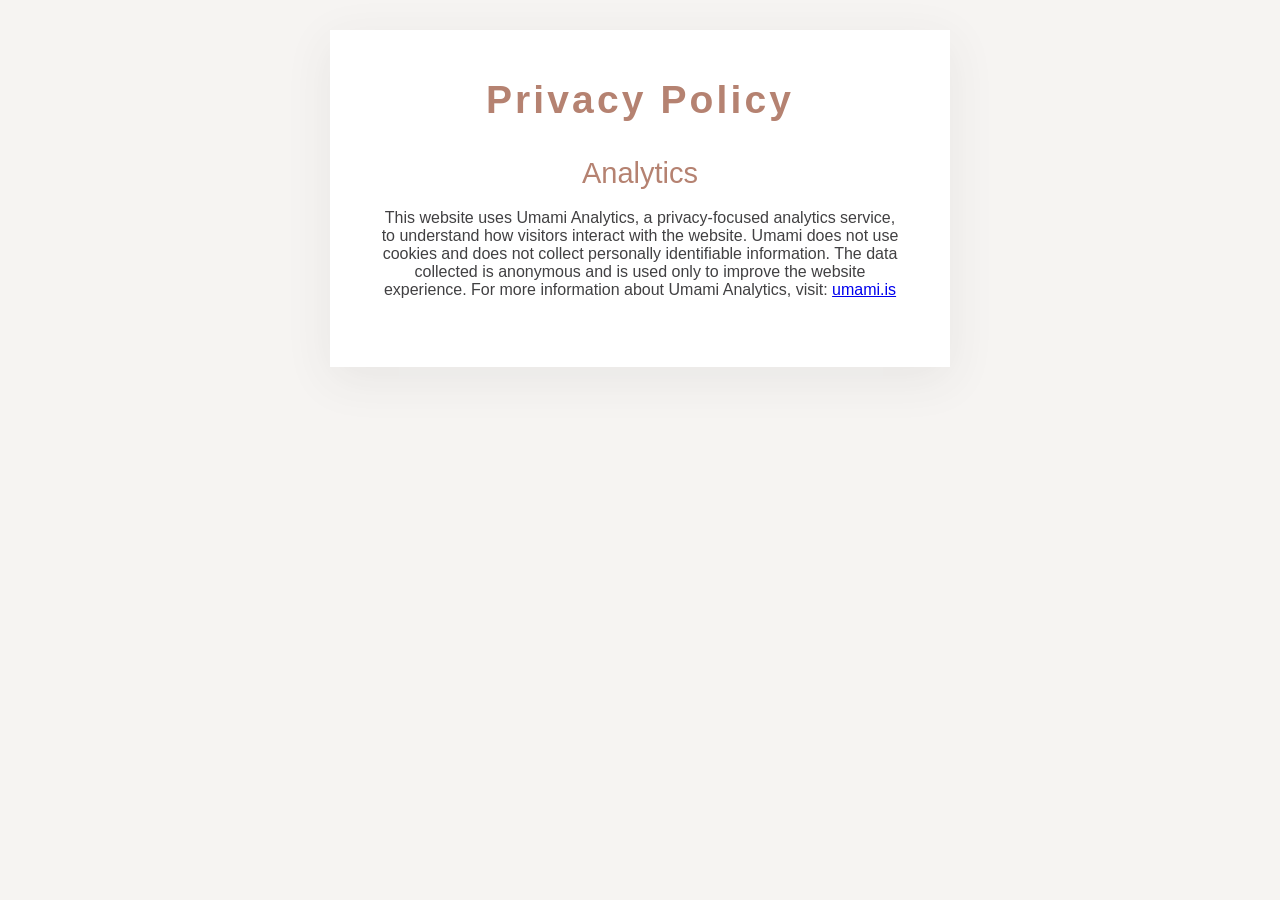
==== privacy.html @ 07856764 "Create privacy.html" ====
<!DOCTYPE html>
<html lang="en">

<head>
    <meta charset="UTF-8">
    <meta name="viewport" content="width=device-width, initial-scale=1.0">

    <title>Privacy Policy | Linda Andreucci</title>

    <link rel="stylesheet" href="style.css">
</head>

<body>

<main class="content">

    <h1>Privacy Policy</h1>

    <h2>Analytics</h2>

    <p>
        This website uses Umami Analytics, a privacy-focused analytics service,
        to understand how visitors interact with the website.
    
        Umami does not use cookies and does not collect personally identifiable
        information. The data collected is anonymous and is used only to improve
        the website experience.
    
        For more information about Umami Analytics, visit:
        <a href="https://umami.is" target="_blank">umami.is</a>
    </p>

</main>

</body>

</html>
---- style.css ----
:root {
    --primary: #B58271;
    --body-text: #414042;
    --line: #F1E9E4;
    --card-bg: #FBF8F5;
    --white: #FFFFFF;
}

* {
    box-sizing: border-box;
}

html {
    scroll-behavior: smooth;
}

body {
    margin: 0;
    background: var(--white);
    color: var(--body-text);
    font-family: "Montserrat", sans-serif;
    -webkit-font-smoothing: antialiased;
}

main {
    width: 100%;
    max-width: 620px;
    margin: 0 auto;
    overflow: hidden;
}

/* FOTO */

.hero {
    width: 100%;
    max-height: 560px;
    overflow: hidden;
}

.hero img {
    display: block;
    width: 100%;
    height: auto;
    max-height: 560px;
    object-fit: cover;
    object-position: center;
}

/* CONTENUTO */

.content {
    padding: 42px 28px 46px;
    text-align: center;
}

h1 {
    margin: 0;
    color: var(--primary);
    font-size: clamp(25px, 7vw, 39px);
    font-weight: 700;
    letter-spacing: 0.08em;
    line-height: 1.15;
}

.role {
    margin: 14px auto 0;
    max-width: 500px;
    color: var(--body-text);
    font-size: 13px;
    font-weight: 500;
    line-height: 1.6;
}

.role .divider {
    color: var(--primary);
    padding: 0 4px;
}

.location {
    margin: 10px 0 0;
    color: var(--primary);
    font-size: 11px;
    font-weight: 500;
    letter-spacing: 0.03em;
}

h2 {
    max-width: 480px;
    margin: 30px auto 0;
    color: var(--primary);
    font-size: clamp(20px, 5.5vw, 29px);
    font-weight: 500;
    line-height: 1.38;
}

.contact-title {
    margin: 40px 0 20px;
    color: var(--body-text);
    font-size: 10px;
    font-weight: 600;
    letter-spacing: 0.18em;
}

/* CARD */

.cards {
    display: grid;
    gap: 12px;
}

.card {
    display: grid;
    grid-template-columns: 46px 1fr 20px;
    align-items: center;
    min-height: 82px;
    padding: 14px 19px;
    background: var(--card-bg);
    border: 1px solid var(--line);
    border-radius: 3px;
    color: inherit;
    text-align: left;
    text-decoration: none;
    transition:
        transform 0.2s ease,
        box-shadow 0.2s ease,
        background 0.2s ease;
}

.card:hover {
    transform: translateY(-2px);
    box-shadow: 0 8px 22px rgba(65, 64, 66, 0.08);
    background: #FFFDFC;
}

.card:active {
    transform: translateY(0);
}

.icon {
    display: flex;
    align-items: center;
    justify-content: flex-start;
}

.icon img {
    display: block;
    width: 27px;
    height: 27px;
    object-fit: contain;
}

.text h3 {
    margin: 0;
    color: var(--primary);
    font-size: 14px;
    font-weight: 600;
}

.text p {
    margin: 5px 0 0;
    color: var(--body-text);
    font-size: 10px;
    font-weight: 400;
}

.arrow {
    color: var(--primary);
    font-size: 29px;
    font-weight: 300;
    line-height: 1;
    text-align: right;
}

/* FOOTER */

footer {
    display: flex;
    align-items: center;
    gap: 15px;
    margin-top: 40px;
}

.line {
    flex: 1;
    height: 1px;
    background: var(--line);
}

.leaf {
    display: block;
    width: 24px;
    height: 24px;
    object-fit: contain;
}

.footer-text {
    max-width: 410px;
    margin: 18px auto;
    color: var(--body-text);
    font-size: 10px;
    font-weight: 400;
    line-height: 1.7;
    text-align: center;
}
@media (min-width: 621px) {
    .footer-text {
        white-space: nowrap;
        font-size: 11px;
    }
}

/* TABLET E DESKTOP */

@media (min-width: 621px) {
    body {
        padding: 30px 0;
        background: #F6F4F2;
    }

    main {
        background: var(--white);
        box-shadow: 0 12px 45px rgba(65, 64, 66, 0.08);
    }

    .content {
        padding: 48px 46px 52px;
    }
}

/* MOBILE PICCOLI */

@media (max-width: 380px) {
    .content {
        padding-right: 20px;
        padding-left: 20px;
    }

    .card {
        grid-template-columns: 42px 1fr 18px;
        padding-right: 15px;
        padding-left: 15px;
    }

    .text h3 {
        font-size: 13px;
    }
}
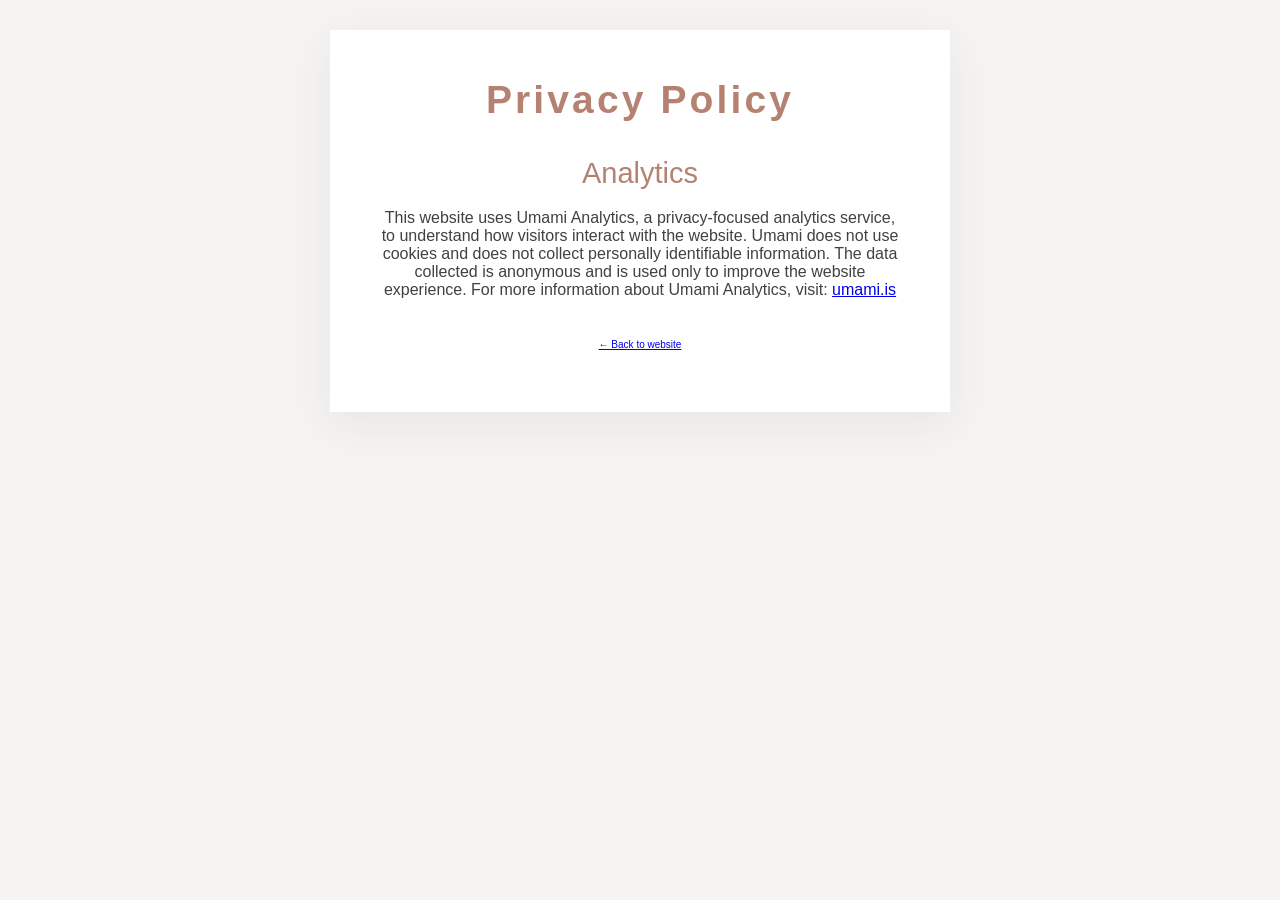
==== commit 14055b37: "Update privacy.html" ====
--- a/privacy.html
+++ b/privacy.html
@@ -30,8 +30,12 @@
         <a href="https://umami.is" target="_blank">umami.is</a>
     </p>
 
+<p class="privacy-back">
+    <a href="index.html">← Back to website</a>
+</p>
+    
 </main>
 
 </body>
-
+    
 </html>
--- a/style.css
+++ b/style.css
@@ -245,3 +245,57 @@
         font-size: 13px;
     }
 }
+
+/* PRIVACY LINK */
+
+.privacy-link {
+    margin: 10px auto 0;
+    text-align: center;
+}
+
+.privacy-link a {
+    color: #B8B3B0;
+    font-size: 9px;
+    font-weight: 400;
+    letter-spacing: 0.05em;
+    text-decoration: none;
+}
+
+.privacy-link a:hover {
+    color: var(--primary);
+}
+
+/* PRIVACY PAGE */
+
+.privacy-page {
+    text-align: left;
+}
+
+.privacy-page h1 {
+    text-align: center;
+    margin-bottom: 35px;
+}
+
+.privacy-page h2 {
+    margin: 0 0 18px;
+    font-size: 18px;
+}
+
+.privacy-page p {
+    color: var(--body-text);
+    font-size: 12px;
+    font-weight: 400;
+    line-height: 1.8;
+    margin: 0 0 18px;
+}
+
+.privacy-page a {
+    color: var(--primary);
+    text-decoration: none;
+}
+
+.privacy-back {
+    text-align: center;
+    margin-top: 40px !important;
+    font-size: 10px !important;
+}
